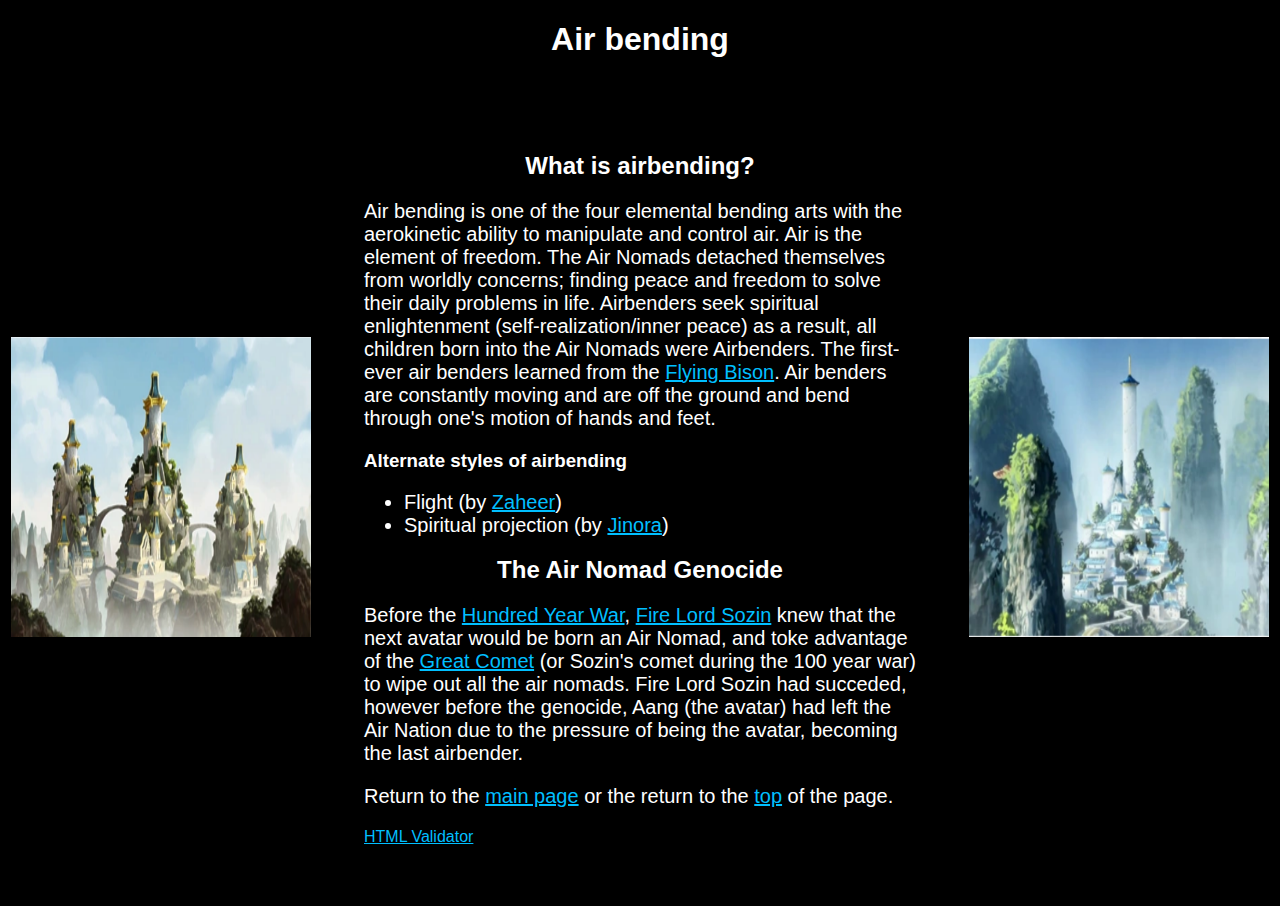
==== Air_index.html @ e4de28e5 "Add files via upload" ====
<!doctype html>
<html lang = "en">

    <head>
        <meta charset = "UTF-8">
        <title> The Element of Air </title>
        <link rel = "stylesheet" type = "text/css" href = "style.css"> <!--Linking the code to the css file.-->
    </head>

    <body>
        <h1 id = "Top"> Air bending </h1>
            <table>
                <tr>    
                    <td>
                        <img src = "Northern_Air_Temple.png" alt = "The Northern Air Temple." style = "width: 300px; height: 300px;">
                    </td>
                    <td class = "text">
                        <h2>What is airbending?</h2>
                        <p>
                            Air bending is one of the four elemental bending arts with the aerokinetic 
                            ability to manipulate and control air. Air is the element of freedom. The Air 
                            Nomads detached themselves from worldly concerns; finding peace and freedom to 
                            solve their daily problems in life. Airbenders seek spiritual enlightenment 
                            (self-realization/inner peace) as a result, all children born into the 
                            Air Nomads were Airbenders. The first-ever air benders learned from the <a href =
                            "https://avatar.fandom.com/wiki/Flying_bison"> Flying Bison</a>. Air benders are constantly moving and are off the ground
                            and bend through one's motion of hands and feet.  
                        </p>
                        <h3>Alternate styles of airbending</h3> 
                        <ul>
                            <li> Flight (by <a href = "https://avatar.fandom.com/wiki/Zaheer"> Zaheer</a>) </li>
                            <li> Spiritual projection (by <a href = "https://avatar.fandom.com/wiki/Jinora"> Jinora</a>) </li> 
                        </ul>
                        <h2>The Air Nomad Genocide</h2>
                        <p> Before the <a href = "https://avatar.fandom.com/wiki/Hundred_Year_War">Hundred Year War</a>, 
                            <a href = "https://avatar.fandom.com/wiki/Sozin">Fire Lord Sozin</a> knew that the next avatar 
                            would be born an Air Nomad, and toke advantage of the <a href = "https://avatar.fandom.com/wiki/Sozin%27s_Comet">Great Comet</a> (or Sozin's comet during the 100 year war) to wipe out all the 
                            air nomads. Fire Lord Sozin had succeded, however before the genocide, Aang (the avatar) had left 
                            the Air Nation due to the pressure of being the avatar, becoming the last airbender.   
                        </p>
                        <p> Return to the <a href ="index.html">main page</a> or the return to the <a href = #Top>top</a> of the page.</p> <!--Link to the main page or the top of the page.-->
                        <a href = "http://validator.w3.org/check?uri=https://mustafadiab1234.github.io/home/Air_index.html">HTML Validator</a>
                    </td>
                    <td>
                        <img src = "Southern_Air_Temple.png" alt = "The Southern Air Temple." style = "width: 300px; height: 300px;">
                    </td>
                </tr>
            </table>
    </body>
</html>
---- style.css ----
html
{
  background-color: black;
}

body
{
  font-family: Tahoma, sans-serif
}

h1, h2
{
  text-align: center;
  color: white;
}

h3
{
  color: white
}

p
{
  color: white;
  font-size: 20px;
}

li
{
  color: white;
  font-size: 20px;
}

table
{
  width: 100%;
}

table.home
{
  font-size: 4em;
}

.text
{
  padding: 50px;
}

.sources
{
  font-style: italic;
  list-style-type: circle;
}

p.home
{
  text-align: center;
}

#Book
{
  width: 300px; 
  height: 200px;
}

a
{
  color: deepskyblue;
}

a:hover
{
  color: dodgerblue;
}

#Main_Validator
{
  text-align: center;
}
/* This part of the css is to show when the user hovers over the element(s). */

td.home
{
  text-align: center;
  opacity: 25%;
  transition: 1s;
}

td.home:hover
{
  opacity: 100%;
  transform: scale(1.2);
}

/* This part of the css is to show the colors of the different bending styles. */

#red
{
  color: red;
}

#orange
{
  color: orange; 
}

#metal
{
  color: #C0C0C0; 
}

#ice
{
  color: #368BC1;
}

#healing
{
  color: #9EEEB0;
}

#sand
{
  color: #C2B280
}
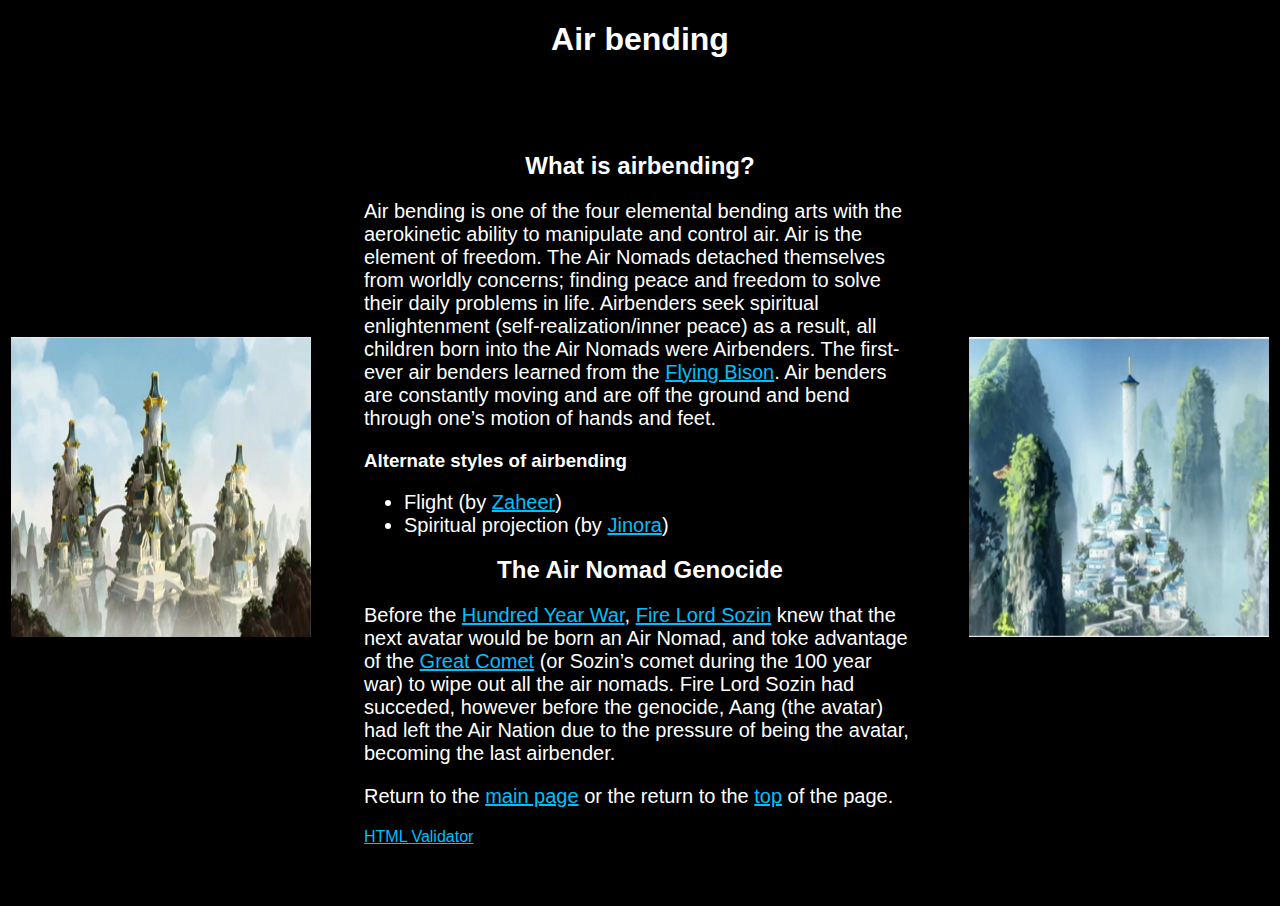
==== commit 9e190d67: "Update Air_index.html" ====
--- a/Air_index.html
+++ b/Air_index.html
@@ -24,7 +24,7 @@
                             (self-realization/inner peace) as a result, all children born into the 
                             Air Nomads were Airbenders. The first-ever air benders learned from the <a href =
                             "https://avatar.fandom.com/wiki/Flying_bison"> Flying Bison</a>. Air benders are constantly moving and are off the ground
-                            and bend through one's motion of hands and feet.  
+                            and bend through one&rsquo;s motion of hands and feet.  
                         </p>
                         <h3>Alternate styles of airbending</h3> 
                         <ul>
@@ -34,7 +34,7 @@
                         <h2>The Air Nomad Genocide</h2>
                         <p> Before the <a href = "https://avatar.fandom.com/wiki/Hundred_Year_War">Hundred Year War</a>, 
                             <a href = "https://avatar.fandom.com/wiki/Sozin">Fire Lord Sozin</a> knew that the next avatar 
-                            would be born an Air Nomad, and toke advantage of the <a href = "https://avatar.fandom.com/wiki/Sozin%27s_Comet">Great Comet</a> (or Sozin's comet during the 100 year war) to wipe out all the 
+                            would be born an Air Nomad, and toke advantage of the <a href = "https://avatar.fandom.com/wiki/Sozin%27s_Comet">Great Comet</a> (or Sozin&rsquo;s comet during the 100 year war) to wipe out all the 
                             air nomads. Fire Lord Sozin had succeded, however before the genocide, Aang (the avatar) had left 
                             the Air Nation due to the pressure of being the avatar, becoming the last airbender.   
                         </p>
@@ -47,4 +47,4 @@
                 </tr>
             </table>
     </body>
-</html>+</html>
